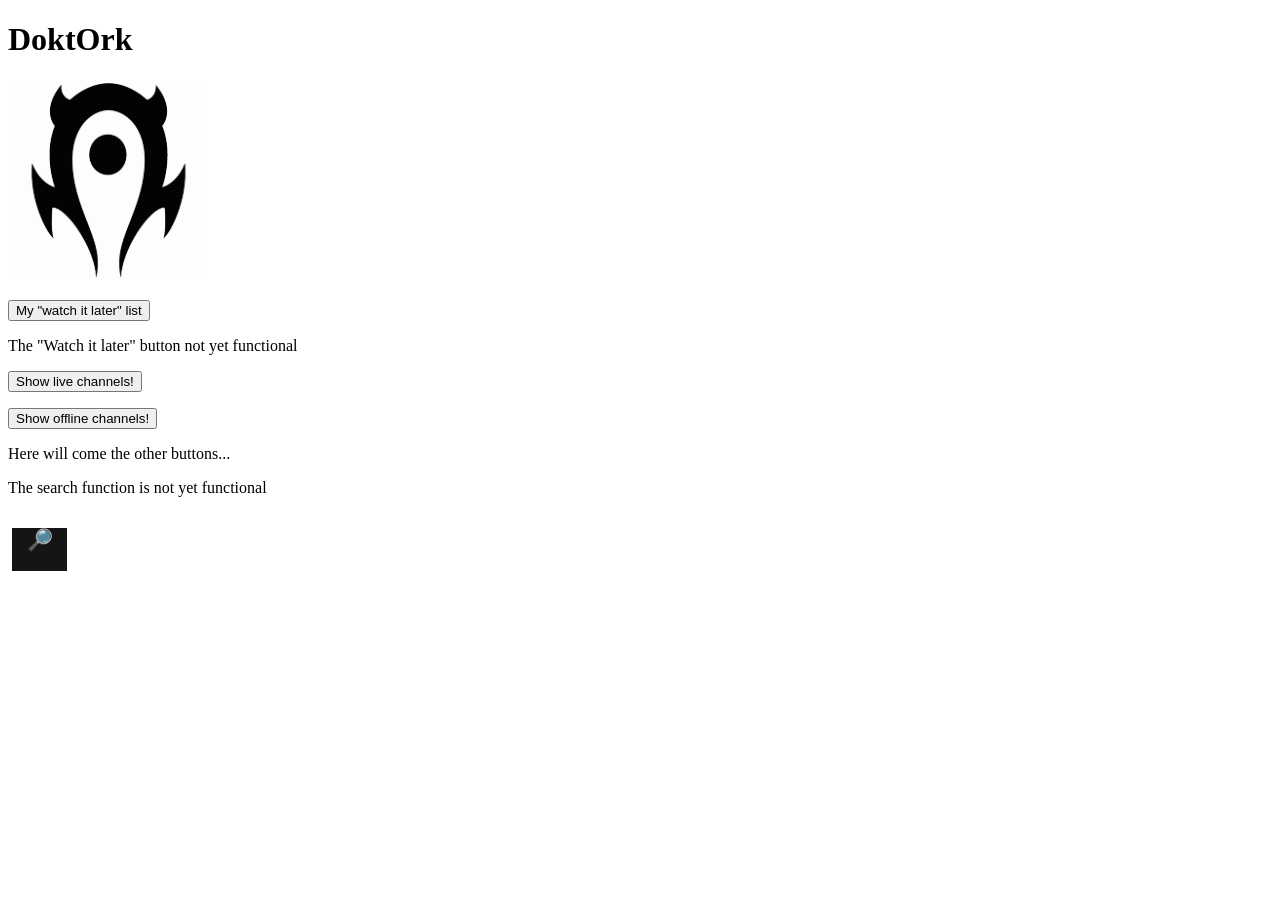
==== index.html @ 28243c30 "Add files via upload The very basics. Playground version. DOM manipulation with jQuery." ====
<!DOCTYPE html>
<html>
    <head>
        <meta charset="UTF-8">
        <title>Frontend frame for an API</title>
        <link rel="stylesheet" href="style.css"/>
    </head>
    <body>
        <script src="jquery-2.2.4.js"></script>
        <script src="main.js"></script>
        <h1>DoktOrk</h1>
        <p><img src="horde_sign.gif"></p>

        <button class="watchItLaterButton">My "watch it later" list</button>
        <p>The "Watch it later" button not yet functional</p>
        
        
        <button id="liveChannelButton0" class="button-liveChannel">Show live channels!</button>
        <button id="liveChannelButton4" class="button-liveChannel-refresh">Refresh live channels!</button>
        
        <div class="dropdown">
            <button onclick="dropdownMenuFunction()" class="dropbtn">Order and sort menu</button>
            <div id="myDropdown" class="dropdown-content">
                <button href="#" class="button-liveChannel-order-asc">Order live channels alphabetically descendent!</button>
                <button href="#" class="button-liveChannel-order-desc">Order live channels alphabetically ascendent!</button>
                <button href="#" class="button-liveChannel-view-desc">Most viewed live channels!</button>
                <button href="#" class="button-liveChannel-view-asc">Least viewed live channels!</button>
                <button href="#" class="button-liveChannel-location-asc">Order live channels by countries!</button>
            </div>
        </div>

        <button id="liveChannelButton2" class="button-liveChannel-hide">Hide live channels!</button>
        <ul id="displayedLiveChannelButton"></ul>

        
        <button id="offlineChannelButton0" class="button-offlineChannel">Show offline channels!</button>
        <button id="offlineChannelButton1" class="button-offlineChannel-order-asc">Order offline channels! (currently: ascendent)</button>
        <button id="offlineChannelButton3" class="button-offlineChannel-order-desc">Order offline channels! (currently: descendent)</button>
        <button id="offlineChannelButton2" class="button-offlineChannel-hide">Hide offline channels!</button>
        <ul id="displayedofflineChannelButton"></ul>

        <p>Here will come the other buttons...</p>

        <p>The search function is not yet functional</p>

        <div class="forms">
            <form class="title-search-form" action="" method="GET">
                <input type="text" name="q" id="title-search-input" class="form-search-input" placeholder="Search for something..." dir"ltr">
                <span id="search-trigger" class="form-search-submit">&#x1f50e;</span>
            </form>
        </div>       

    </body>
</html>
---- style.css ----
/* searchbox */

.forms{
    padding: 0px 0px 0px;
}

.form-search-input{
    width: 0px;
    height: 55px;
    border: 0px;
    outline: 0px;
    font-size: 21px;
    padding: 0px;
    color: #151515;
    transition: all 0.5s;
}

.form-search-input-open{
    width: 410px !important;
    padding: 0px 0px 0px 20px !important;
    display: initial !important;
}

.form-search-submit{
    display: inline-block;
    width: 55px;
    height: 43px;
    border: 0px;
    outline: 0px;
    background-color: #151515;
    font-size: 21px;
    color: white;
    cursor: pointer;
    text-align: center;
}

/* channelbuttons */
#liveChannelButton1, #liveChannelButton2, #liveChannelButton3, #liveChannelButton4, #liveChannelButton5, #liveChannelButton6{
    display: none;
}

.button-liveChannel, .button-liveChannel-refresh, .button-liveChannel-order-asc, .button-liveChannel-order-desc, .button-liveChannel-view-desc, .button-liveChannel-view-asc, .button-liveChannel-location-asc, .button-liveChannel-hide{
    cursor: pointer;
}

#offlineChannelButton1, #offlineChannelButton2, #offlineChannelButton3{
    display: none;
}


.tiptext {
    display: inline;
    font-weight: bold;
    position: relative;
}
.description {
    margin:0px;
    display:none;
    position:absolute;
    left: 0px;
    border:1px solid #000;
    font-weight: none;
    width:auto;
    height:auto;
}

.tiptextCountry {
    display: inline;
    font-weight: bold;
    position: relative;
}
.coordinates {
    margin:0px;
    display:none;
    position:absolute;
    left: 0px;
    border:1px solid #000;
    font-weight: none;
    width:auto;
    height:auto;
}

/* Dropdown Button */
.dropbtn {
    cursor: pointer;
}

/* Dropdown button on hover & focus */
.dropbtn:hover, .dropbtn:focus {
    background-color: darkgrey;
}

/* The container <div> - needed to position the dropdown content */
.dropdown {
    position: relative;
    display: none;
}

/* Dropdown Content (Hidden by Default) */
.dropdown-content {
    display: none;
    position: absolute;
    background-color: #f9f9f9;
    min-width: 160px;
    box-shadow: 0px 8px 16px 0px rgba(0,0,0,0.2);
}

/* Links inside the dropdown -->!!! */
.dropdown-content button {
    color: black;
    padding: 12px 16px;
    text-decoration: none;
    display: block;
}

/* Change color of dropdown links on hover -->!!! */
.dropdown-content a:hover {
    background-color: #f1f1f1
}

/* Show the dropdown menu */
.show {
    display: block;
}

/* the watch it later button */
.watchItLaterButton{
    display: block;
}
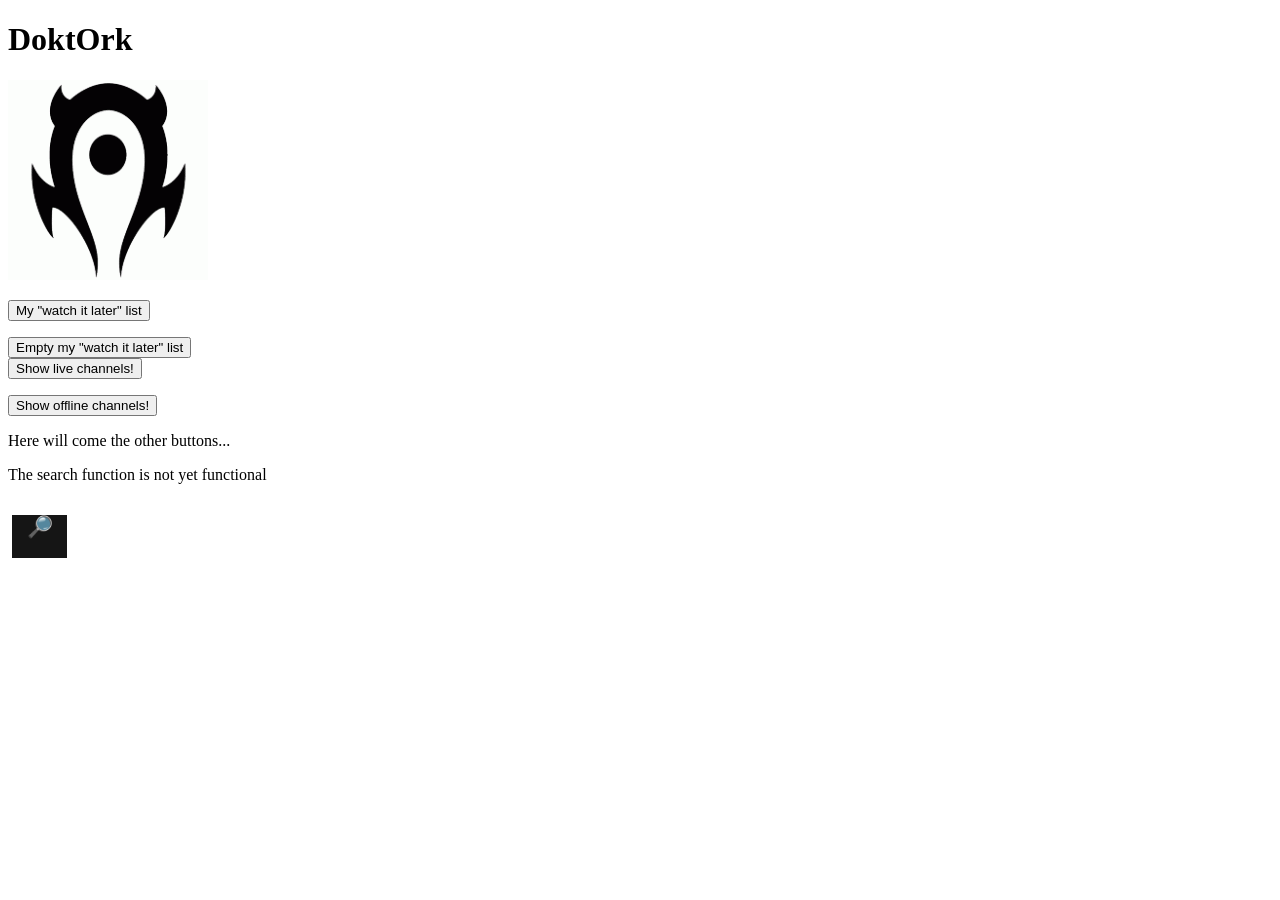
==== commit 780351fb: "watch-it-later buttons" ====
--- a/index.html
+++ b/index.html
@@ -2,7 +2,7 @@
 <html>
     <head>
         <meta charset="UTF-8">
-        <title>Frontend frame for an API</title>
+        <title>Frontend frame for API's</title>
         <link rel="stylesheet" href="style.css"/>
     </head>
     <body>
@@ -10,10 +10,12 @@
         <script src="main.js"></script>
         <h1>DoktOrk</h1>
         <p><img src="horde_sign.gif"></p>
+        
+        
+        <button class="watchItLaterButton">My "watch it later" list</button>
+        <ul id="watchItLaterList"></ul>
+        <button class="emptyWatchItLater">Empty my "watch it later" list</button>
 
-        <button class="watchItLaterButton">My "watch it later" list</button>
-        <p>The "Watch it later" button not yet functional</p>
-        
         
         <button id="liveChannelButton0" class="button-liveChannel">Show live channels!</button>
         <button id="liveChannelButton4" class="button-liveChannel-refresh">Refresh live channels!</button>
@@ -45,10 +47,10 @@
 
         <div class="forms">
             <form class="title-search-form" action="" method="GET">
-                <input type="text" name="q" id="title-search-input" class="form-search-input" placeholder="Search for something..." dir"ltr">
+                <input type="text" name="q" id="title-search-input" class="form-search-input" placeholder="Search for titles..." dir"ltr">
                 <span id="search-trigger" class="form-search-submit">&#x1f50e;</span>
             </form>
         </div>       
 
     </body>
-</html>+</html>
--- a/style.css
+++ b/style.css
@@ -118,12 +118,12 @@
     background-color: #f1f1f1
 }
 
-/* Show the dropdown menu */
+/* Shows the dropdown menu (used main.js to add this class to the .dropdown-content container when the user clicks on the dropdown button) */
 .show {
     display: block;
 }
 
-/* the watch it later button */
-.watchItLaterButton{
+/* the watch-it-later and the empty-watch-it-later buttons */
+.watchItLaterButton, .emptyWatchItLater{
     display: block;
-}+}
